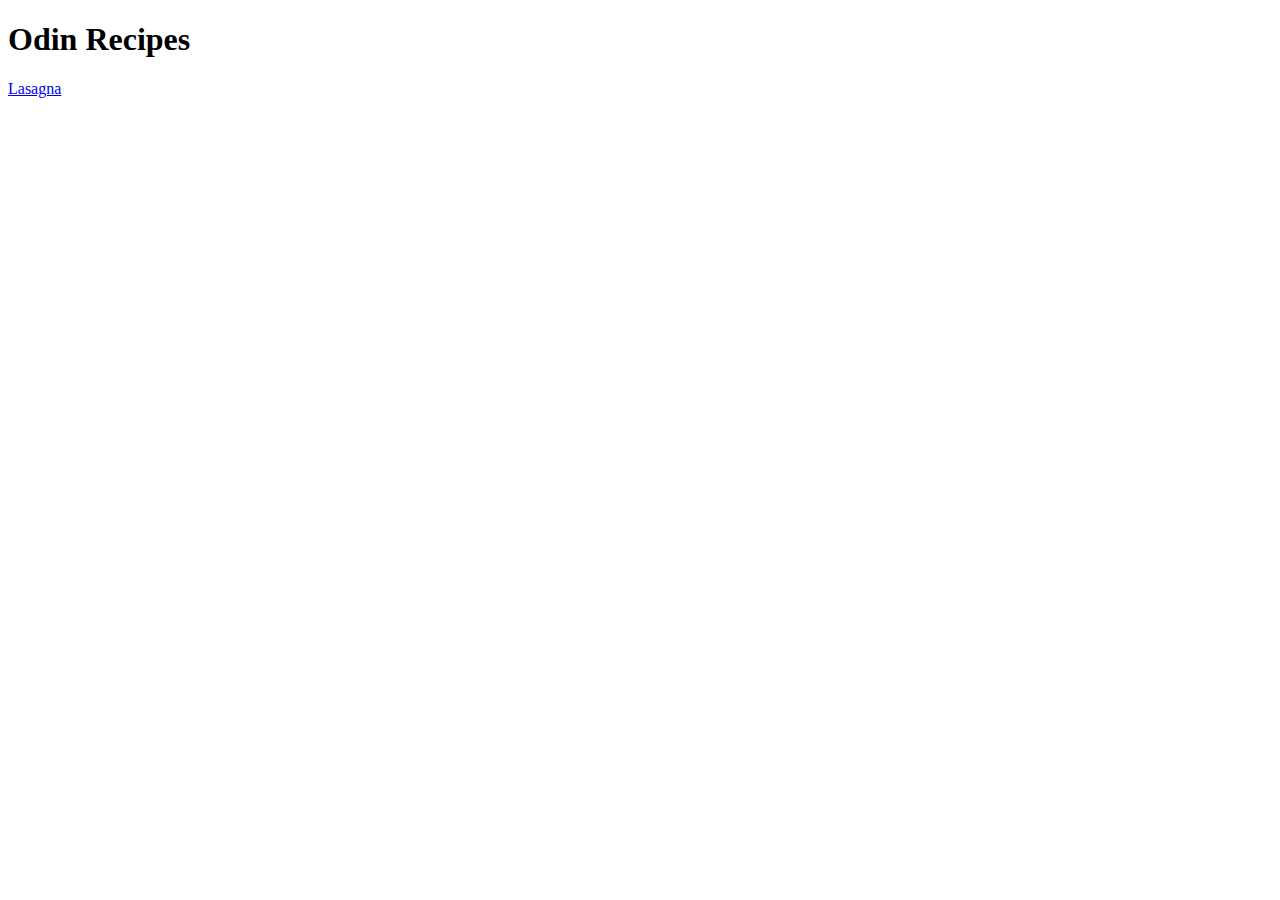
==== index.html @ bab3163b "Started home page and placeholder recipe" ====
<!DOCTYPE html>
<html lang="en">
<head>
    <meta charset="UTF-8">
    <meta name="viewport" content="width=device-width, initial-scale=1.0">
    <title>Odin Recipes</title>
</head>
<body>
    <h1>Odin Recipes</h1>
    <a href="recipes/lasagna.html">Lasagna</a>
    
</body>
</html>
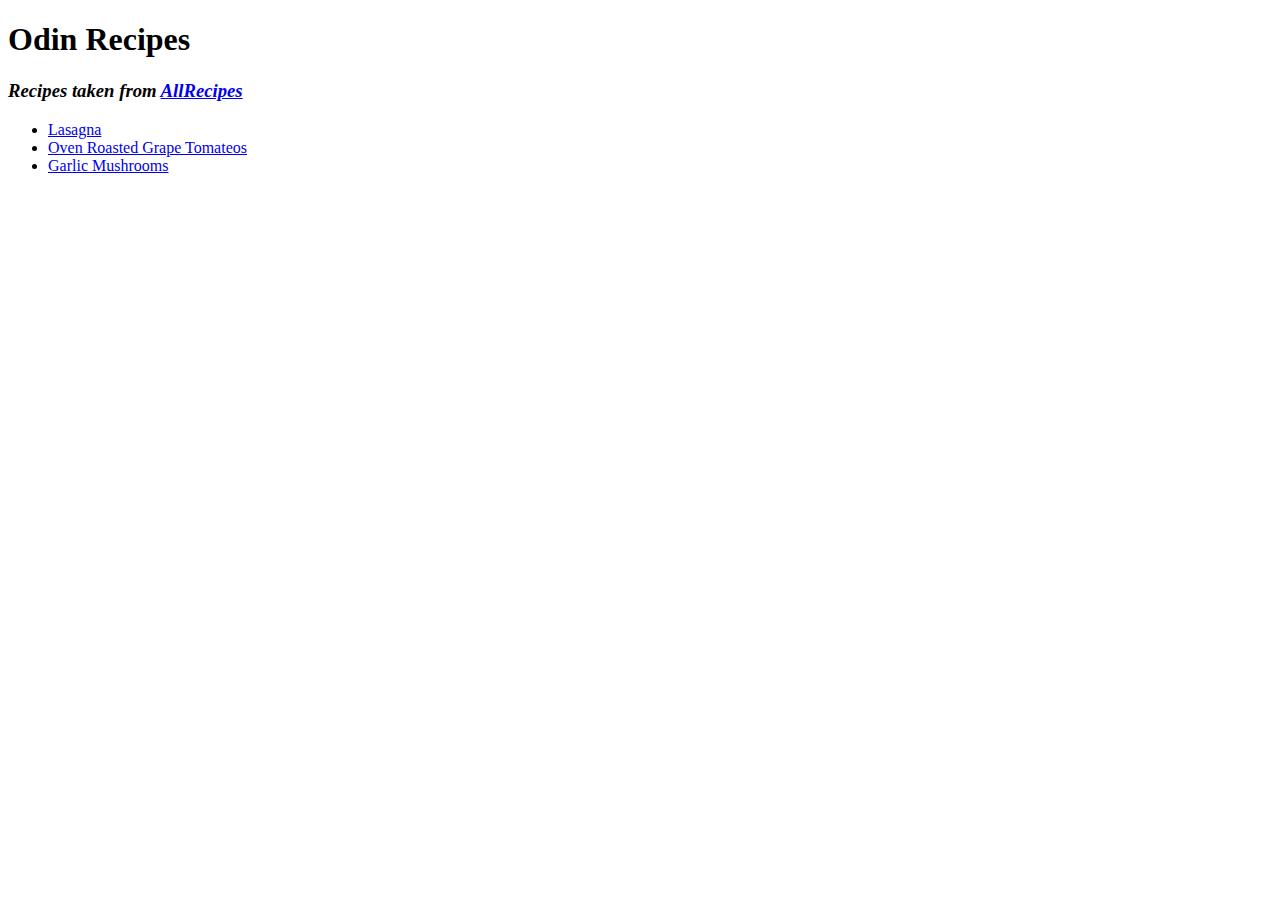
==== commit 54598d8f: "Add 2 new recipes" ====
--- a/index.html
+++ b/index.html
@@ -1,13 +1,24 @@
 <!DOCTYPE html>
 <html lang="en">
-<head>
-    <meta charset="UTF-8">
-    <meta name="viewport" content="width=device-width, initial-scale=1.0">
+  <head>
+    <meta charset="UTF-8" />
+    <meta name="viewport" content="width=device-width, initial-scale=1.0" />
     <title>Odin Recipes</title>
-</head>
-<body>
+  </head>
+  <body>
     <h1>Odin Recipes</h1>
-    <a href="recipes/lasagna.html">Lasagna</a>
-    
-</body>
-</html>+    <h3>
+      <em>
+        Recipes taken from
+        <a href="https://www.allrecipes.com/" target="_blank" rel="nofollow noreferrer">AllRecipes </a>
+      </em>
+    </h3>
+    <ul>
+      <li><a href="recipes/lasagna.html"> Lasagna </a></li>
+      <li>
+        <a href="./recipes/roasted-tomatoes.html"> Oven Roasted Grape Tomateos </a>
+      </li>
+      <li><a href="./recipes/garlic-mushrooms.html">Garlic Mushrooms</a></li>
+    </ul>
+  </body>
+</html>
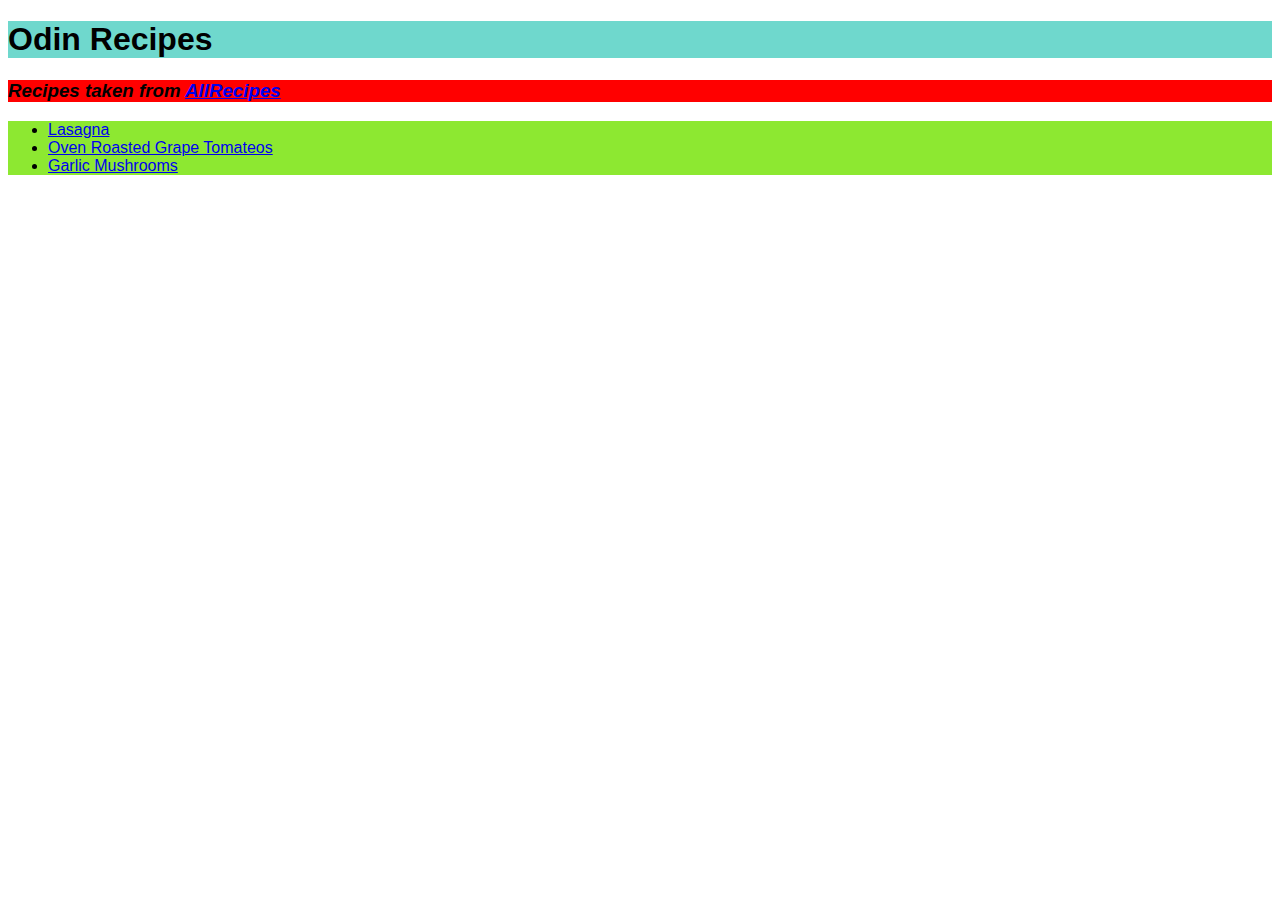
==== commit 6a92f033: "Add simple CSS finishing foundations CSS tutorial" ====
--- a/index.html
+++ b/index.html
@@ -3,6 +3,7 @@
   <head>
     <meta charset="UTF-8" />
     <meta name="viewport" content="width=device-width, initial-scale=1.0" />
+    <link rel="stylesheet" href="styles.css" />
     <title>Odin Recipes</title>
   </head>
   <body>
--- a/styles.css
+++ b/styles.css
@@ -0,0 +1,24 @@
+*{
+    font-family: "Tahoma",sans-serif;
+}
+
+h1{
+    background-color: rgb(111, 216, 205);
+}
+h2{
+    background-color: rgb(133, 189, 183);
+}
+
+p{
+    background-color: rgb(98, 217, 225);
+}
+ol{
+    background-color: rgb(232, 171, 49);
+    
+}
+ul{
+    background-color: rgb(141, 232, 49);
+}
+h3{
+    background-color: rgb(255, 0, 0);
+}